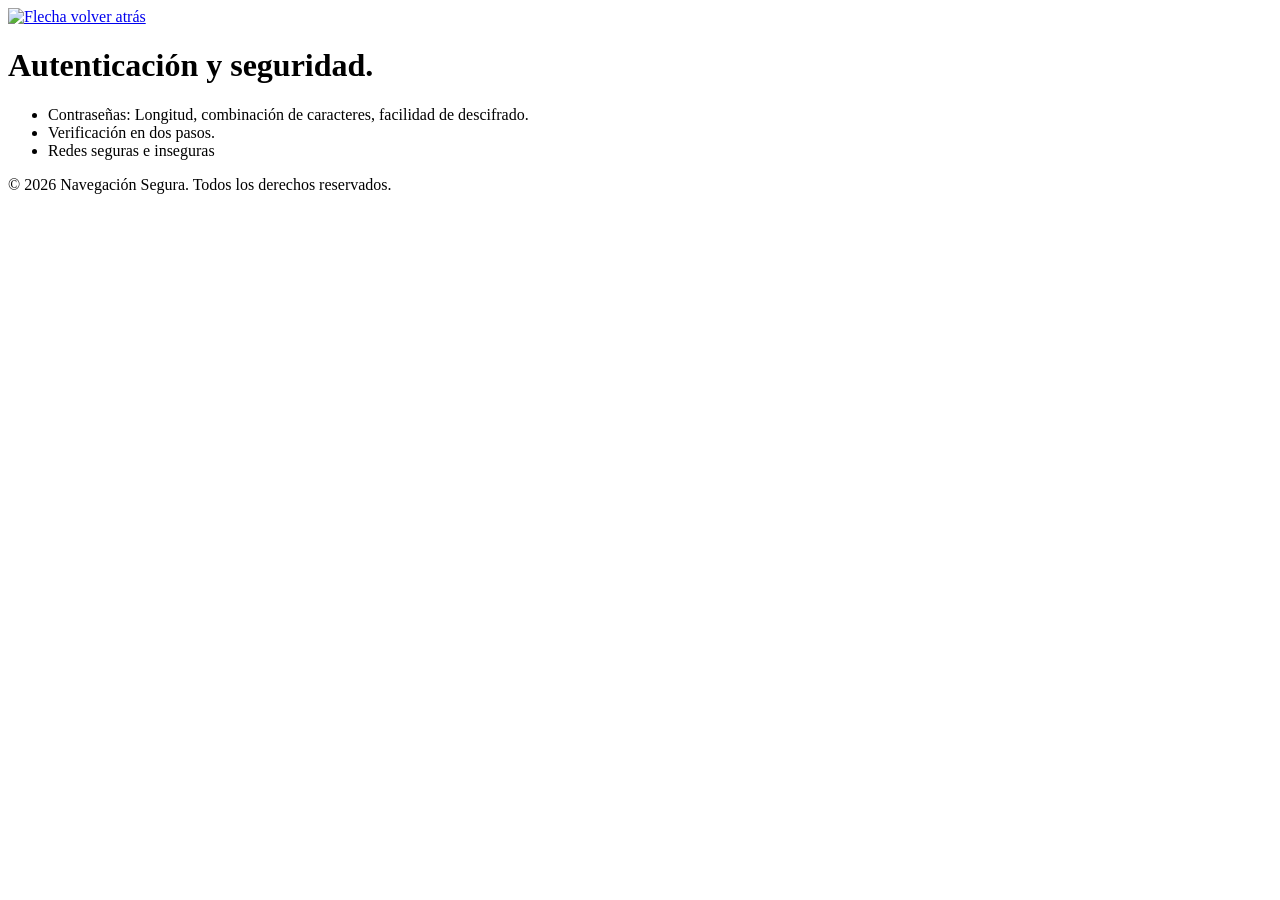
==== autenticacion.html @ a35e7978 "Add files via upload" ====
<!DOCTYPE html>
<head>
  <title>Autenticación y seguridad</title>
  <meta name="viewport" content="width=device-width, initial-scale=1.0">
    <meta charset="UTF-8">
<html>
  <body>
    <a href="index.html"><img src="https://cdn-icons-png.flaticon.com/512/3272/3272680.png"
         alt="Flecha volver atrás"
        width="20" height="20"></a>

      <h1>Autenticación y seguridad.</h1>
      <ul> 
          <li>Contraseñas: Longitud, combinación de caracteres, facilidad de descifrado.</li>
          <li>Verificación en dos pasos.</li>
          <li>Redes seguras e inseguras</li>
        </ul>
        <footer>
    <p>&copy; 2026 Navegación Segura. Todos los derechos reservados.</p>
</footer>
  </body>
</html>
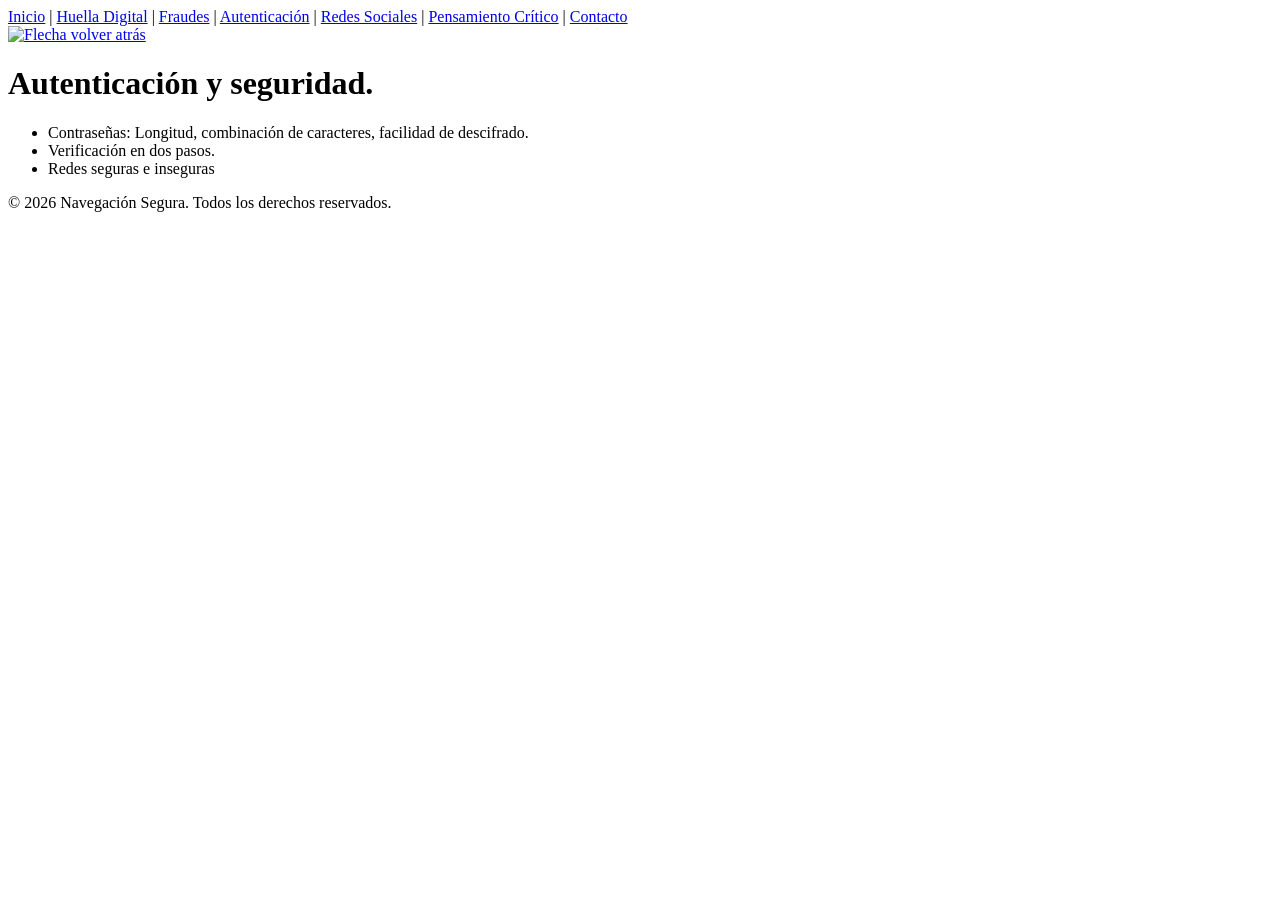
==== commit 6ac08f28: "Add files via upload" ====
--- a/autenticacion.html
+++ b/autenticacion.html
@@ -5,6 +5,17 @@
     <meta charset="UTF-8">
 <html>
   <body>
+   <header>
+        <nav>
+            <a href="index.html">Inicio</a> |
+            <a href="huelladigital.html">Huella Digital</a> |
+            <a href="fraudes.html">Fraudes</a> |
+            <a href="autenticacion.html">Autenticación</a> |
+            <a href="redes.html">Redes Sociales</a> |
+            <a href="pensamiento.html">Pensamiento Crítico</a> |
+            <a href="contacto.html">Contacto</a> 
+        </nav>
+
     <a href="index.html"><img src="https://cdn-icons-png.flaticon.com/512/3272/3272680.png"
          alt="Flecha volver atrás"
         width="20" height="20"></a>
